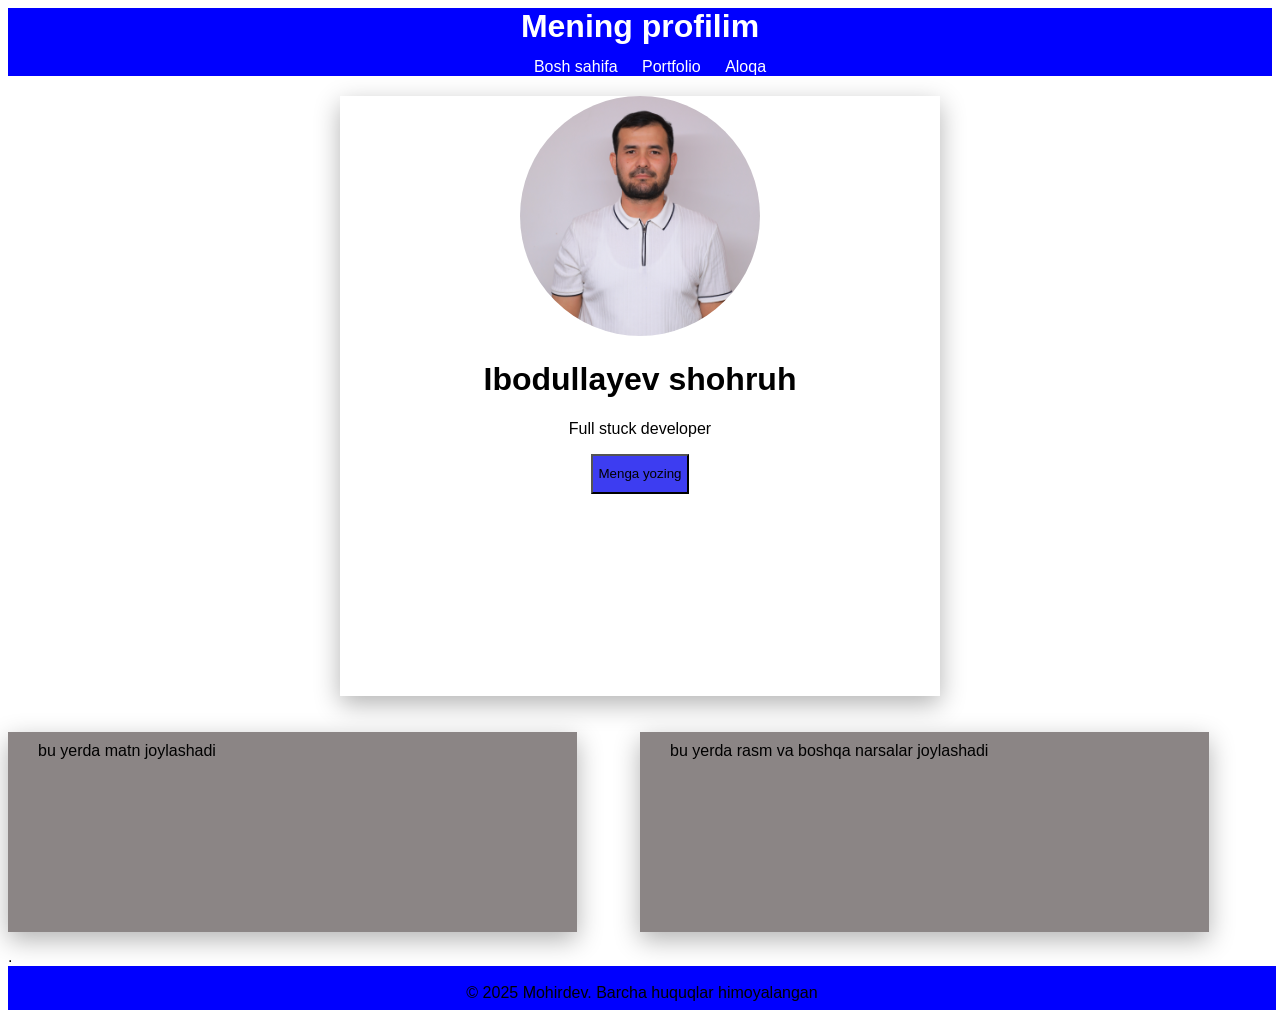
==== index.html @ b666e5b1 "frontend 1-oy" ====
<!DOCTYPE html>
<html lang="uz">
    <head>
        <title>Mening profilim</title>
        <link rel="stylesheet" href="./css/main.css">

    </head>
    <body>
        <div class="container">
               <!--  main header -->
             <div class="main-header">
            <h1 class="my-profil">
                Mening profilim
            </h1>
            <div class="main-items">
                <a href="#" class="header-item">
                    Bosh sahifa
                </a>
                <a  href="#" class="header-item">
                    Portfolio
                </a>
                <a  href="#" class="header-item">
                    Aloqa
                </a>
            </div>
            
             </div>

          <!-- profil-cartasi -->
          <div class="profil-cartasi">
            <div class="profil-cartasi_rasm">
                <img src="./images/0O8A8624.JPG" alt="Bu mening rasmim" class="profil-cartasi_image">
            </div>
            <div class=profil-cartasi_info>
                <h1 class="profil-cartasi_name">
                    Ibodullayev shohruh
                </h1>
                <p class="profil-cartasi_job">
                    Full stuck developer
                </p>
                <button type="submit" class="button">Menga yozing</button>
            </div>
          </div>

          <!-- info-section -->
          <div class="info-section">
            <div class="matn-block">
                    <p class=matn-block_matni>
                        bu yerda matn joylashadi
                    </p>
            </div>
            <div class="rasm-block">
                <p class="rasm-block_rasmi">
                    bu yerda rasm va boshqa narsalar joylashadi
                </p>

            </div>
          </div>
          <div class="clear"></div>

          <!-- footer section -->.
           <div class="footer-section">
            <p class="footer-section_matn">
                © 2025 Mohirdev. Barcha huquqlar himoyalangan
            </p>
           </div>
        
    </body>
</html>
---- css/main.css ----
body {
    height: 1000px;
    font-family: sans-serif;
}

.main-header {
    position: sticky;
    top: 0;
    left: 0;
    width: 100%;
    background-color: blue;
}
.my-profil {
    top: -10px;
    text-align: center;
    height: 50px;
    width: 100%;
    margin-top: 0;
    margin-bottom: 0;
    color: white;
}

.header-item {
    display: inline-block;
    margin-left: 20px;
    margin-top: 0; 
    color: white;
    text-decoration: none;
}

.main-items {
    margin-top: 0;
    text-align: center;
}

.header-item:hover {
    color: rgb(175, 95, 95);
}

.profil-cartasi_image {
    border-radius: 50%;
    width: 240px;
    height: 240px;
    object-fit: cover;
    background-color: #1e293b;
}

.profil-cartasi {
    text-align: center;
    height: 600px;
    width: 600px;
    margin-top: 20px;
    box-shadow: 0 8px 24px rgb(0,0,0,0.3);
    margin: 20px auto;
}

.button {
    background-color: rgb(61, 61, 241);
    height: 40px;
}

.matn-block_matni {
    position: relative;
    height: 200px;
    width: 45%;
    background-color: rgb(139, 133, 133);
    padding: 10px 30px;
    float: left;
    box-sizing: border-box;
    box-shadow: 0 8px 24px rgb(0,0,0,0.3);
    
}

.rasm-block_rasmi {
     text-align: left;
    height: 200px;
    width: 45%;
    background-color: rgb(139, 133, 133);
    padding: 10px 30px;
    box-sizing: border-box;
    float: left;
    margin-left: 5%;
    box-shadow: 0 8px 24px rgb(0,0,0,0.3);
   
    
}
.clear {
    clear: both;
}

.footer-section {
    height: 40px;
    width: 100%;
    background-color: blue;
    text-align: center;
    padding: 2px;
}

.footer-section p {
    margin-bottom: 10px;
    text-align: center;
}
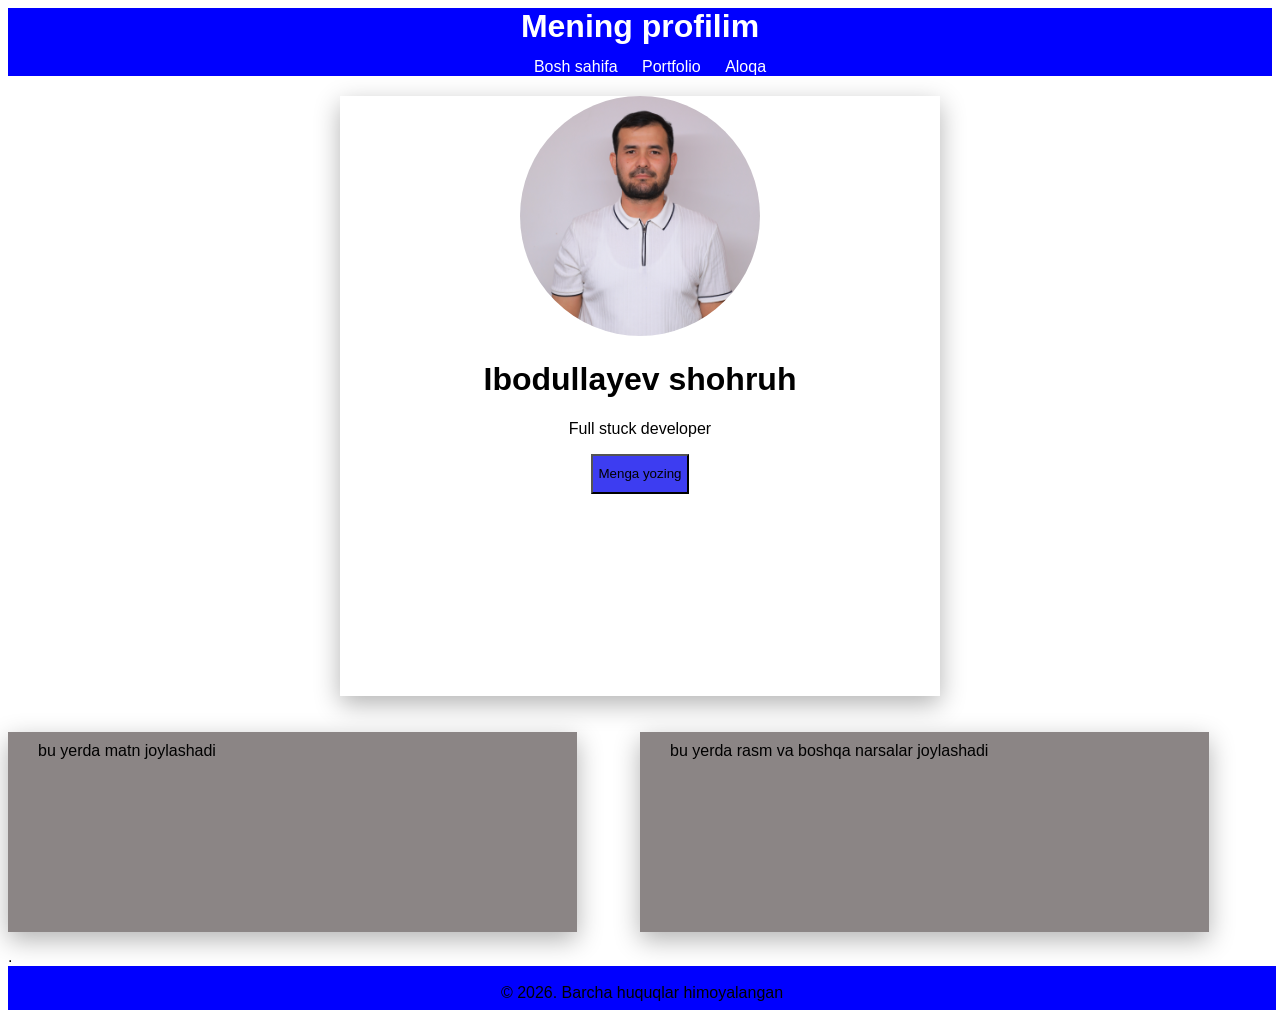
==== commit e1a9f7de: "kichkina o'zgarish" ====
--- a/index.html
+++ b/index.html
@@ -61,7 +61,7 @@
           <!-- footer section -->.
            <div class="footer-section">
             <p class="footer-section_matn">
-                © 2025 Mohirdev. Barcha huquqlar himoyalangan
+                © 2026. Barcha huquqlar himoyalangan
             </p>
            </div>
         
